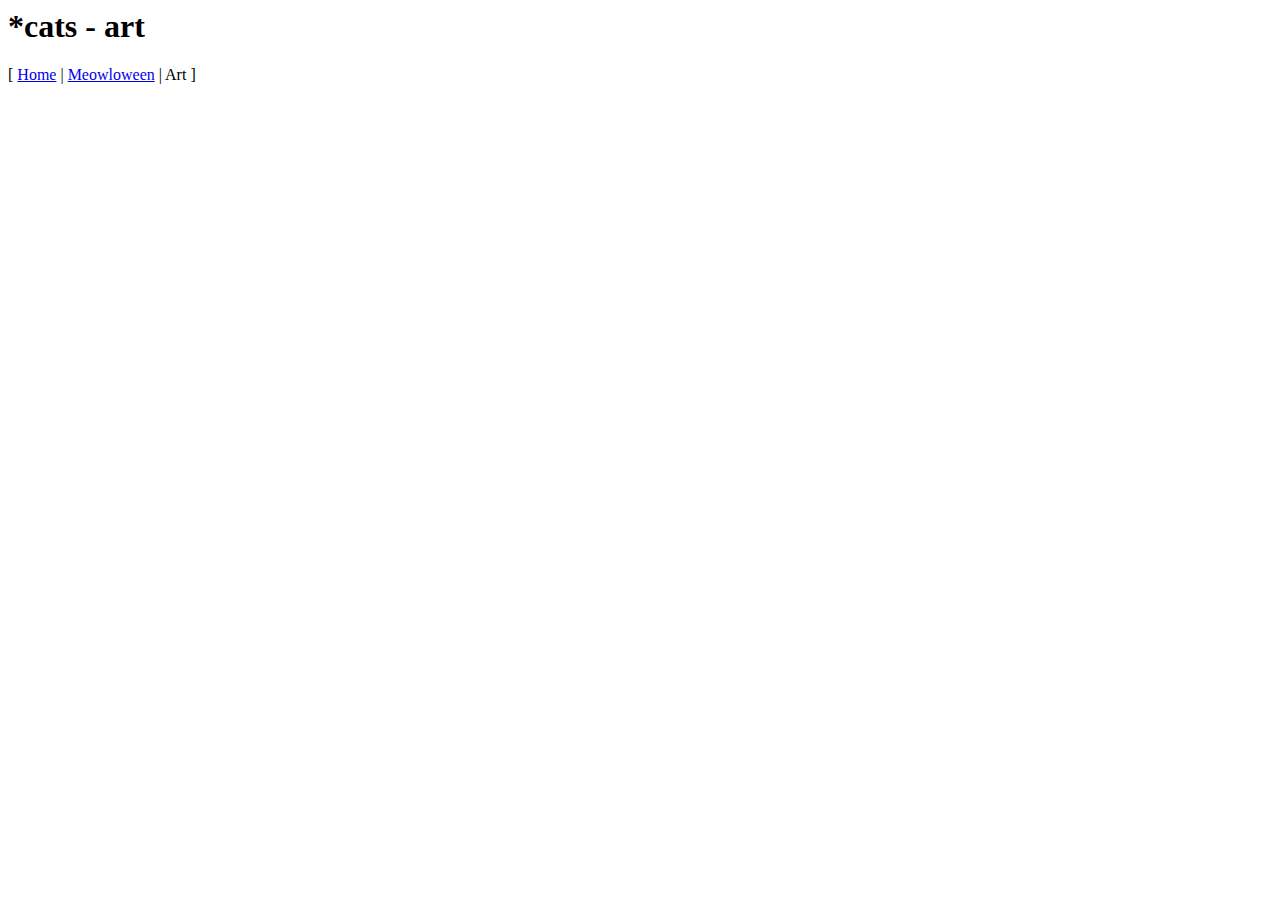
==== art.html @ 187a26e6 "content for meowloween and dome" ====
<html>
  <head>
    <title>Star Cats: The Camp</title>
    <link rel="stylesheet" href="style.css" />
  </head>
  <body>
    <h1>*cats - art</h1>
    <p>
      [ <a href="/">Home</a> | <a href="/meowloween.html">Meowloween</a> | Art ]
    </p>
    <p>
      <iframe
        width="560"
        height="315"
        src="https://www.youtube.com/embed/W86FKGCHofI"
        title="YouTube video player"
        frameborder="0"
        allow="accelerometer; autoplay; clipboard-write; encrypted-media; gyroscope; picture-in-picture; web-share"
        allowfullscreen
      ></iframe>
    </p>
  </body>
</html>
---- style.css ----
/*
 * ----- BEGIN BOILERPLATE -----
 * I dont know why or how half of this is important, but some smart people thought it was, so here we go
 * see: https://blog.logrocket.com/what-should-modern-css-boilerplate-look-like/
 */

*,
*::before,
*::after {
  box-sizing: border-box;
}

img {
  display: block;
  max-width: 100%;
}

html {
  /* font-size: 62.5%; */ /* (62.5/100) * 16px = 10px */
  /* ^-- uncomment if/when i start using rem font sizes */
  -webkit-text-size-adjust: none; /* for iOS Safari */
  text-size-adjust: none; /* for other mobile browsers */
}

@media (prefers-reduced-motion: no-preference) {
  html {
    scroll-behavior: smooth;
  }
}

:focus:not(:focus-visible) {
  outline: none;
}

label,
button,
select,
summary,
[type='radio'],
[type='submit'],
[type='checkbox'] {
  cursor: pointer;
}

/*
 * ----- END BOILERPLATE -----
 */
/*
 * I don't know where I picked this up, but on macOS it makes the fonts look really delicious in a very subtle way, and
 * we like subtle delicious. More of that, please.
 */
body {
  -webkit-font-smoothing: antialiased;
  -moz-osx-font-smoothing: grayscale;
}

/*
 * Also you KNOW people are gonna have good fonts installed, so lets give those a shot if they got 'em. Times New Roman
 * is timeless, but Courier New is just tired.
 */
code {
  font-family: source-code-pro, Menlo, Monaco, Consolas, 'Courier New', monospace;
}
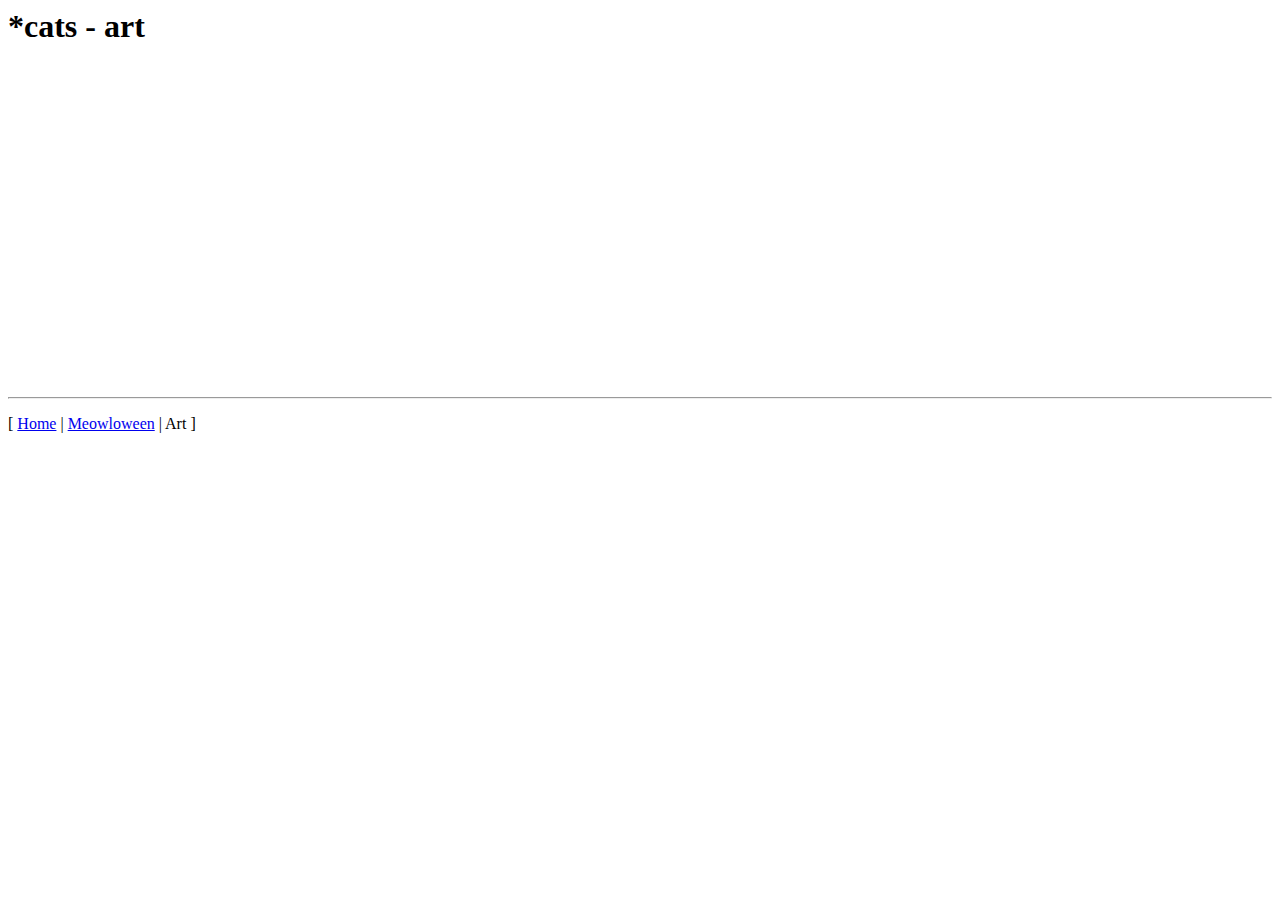
==== commit e012126f: "make some content" ====
--- a/art.html
+++ b/art.html
@@ -5,9 +5,6 @@
   </head>
   <body>
     <h1>*cats - art</h1>
-    <p>
-      [ <a href="/">Home</a> | <a href="/meowloween.html">Meowloween</a> | Art ]
-    </p>
     <p>
       <iframe
         width="560"
@@ -19,5 +16,9 @@
         allowfullscreen
       ></iframe>
     </p>
+    <hr />
+    <p>
+      [ <a href="/">Home</a> | <a href="/meowloween.html">Meowloween</a> | Art ]
+    </p>
   </body>
 </html>
